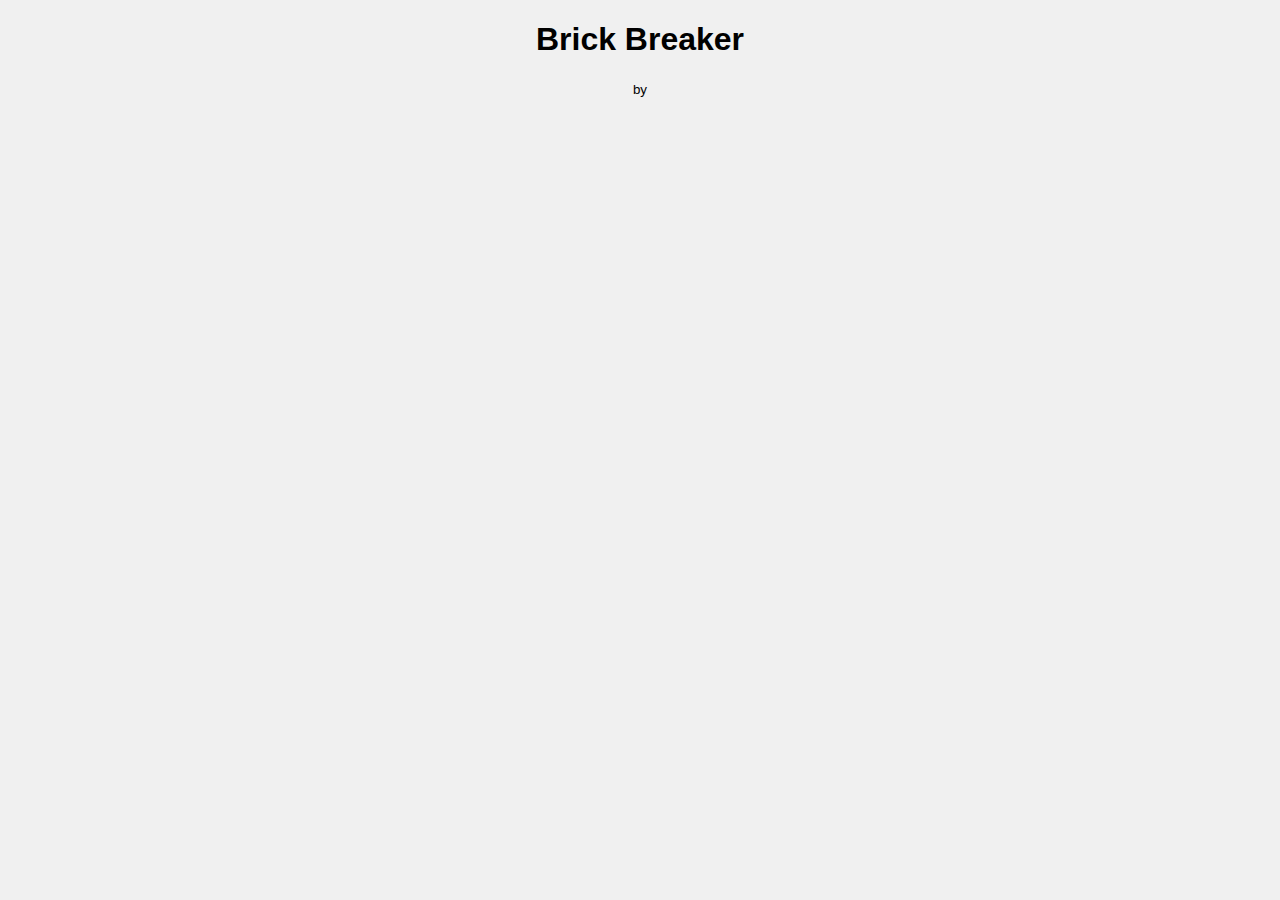
==== Brick_Breaker/index.html @ b61ce3dc "Add files via upload" ====
<!DOCTYPE html>
<html lang="en">
  <head>
    <meta charset="UTF-8" />
    <meta name="viewport" content="width=device-width, initial-scale=1.0" />
    <title>Brick Breaker</title>
    <link rel="stylesheet" href="style.css" />
  </head>
  <body>
    <h1>Brick Breaker</h1>
    <small>by <a href="https://github.com/Waptoon>@Waptoon</a></small><br />
    <canvas id="gameCanvas" width="480" height="320"></canvas>

    <script src="script.js"></script>
  </body>
</html>
---- Brick_Breaker/style.css ----
body {
  font-family: Arial, sans-serif;
  text-align: center;
  background-color: #f0f0f0;
}
canvas {
  border: 1px solid #000;
  display: block;
  margin: auto;
  background-color: #fff;
}
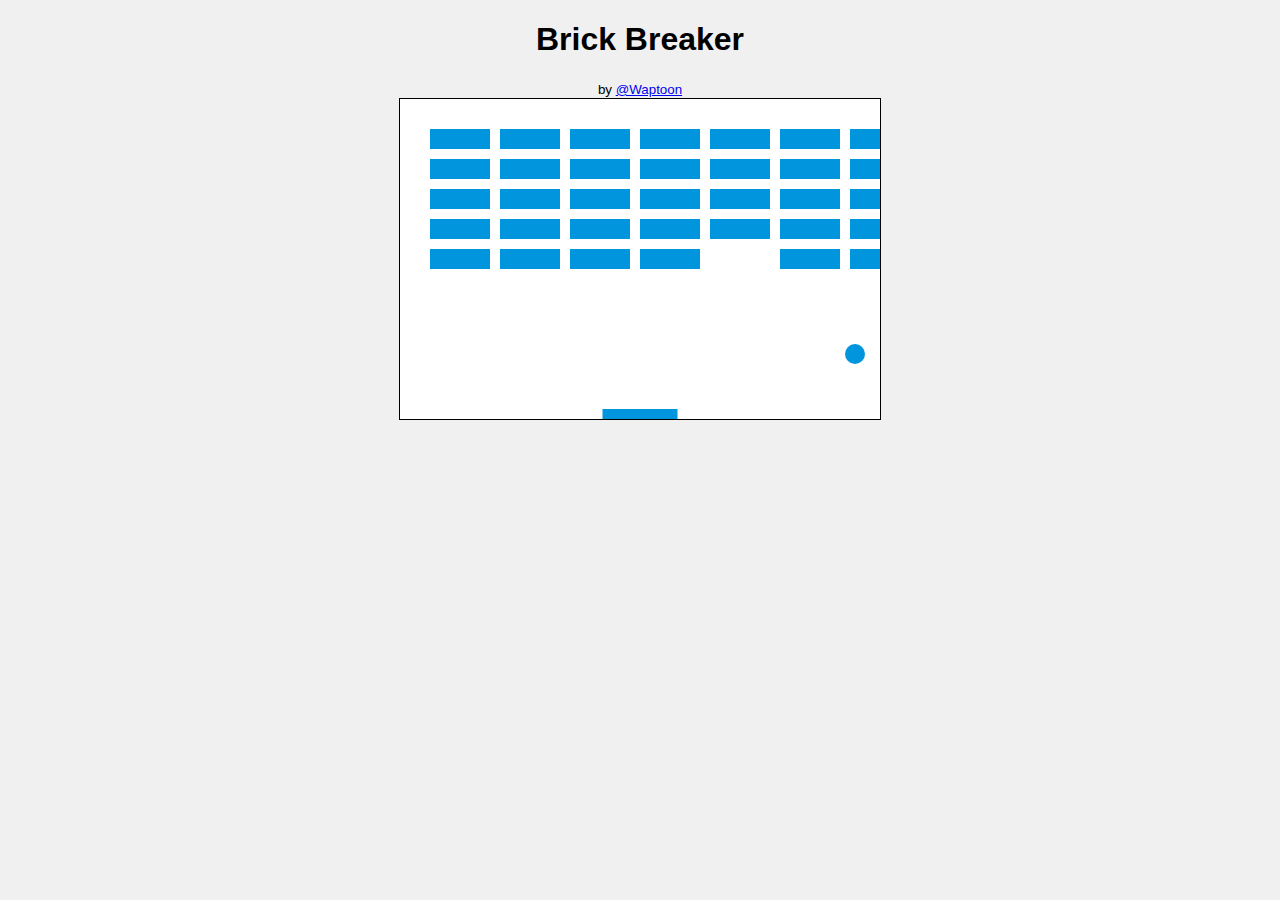
==== commit 28fdee08: "LINK TO @Waptoon" ====
--- a/Brick_Breaker/index.html
+++ b/Brick_Breaker/index.html
@@ -8,7 +8,7 @@
   </head>
   <body>
     <h1>Brick Breaker</h1>
-    <small>by <a href="https://github.com/Waptoon>@Waptoon</a></small><br />
+    <small>by <a href="https://github.com/Waptoon" target="_blank">@Waptoon</a></small><br />
     <canvas id="gameCanvas" width="480" height="320"></canvas>
 
     <script src="script.js"></script>
